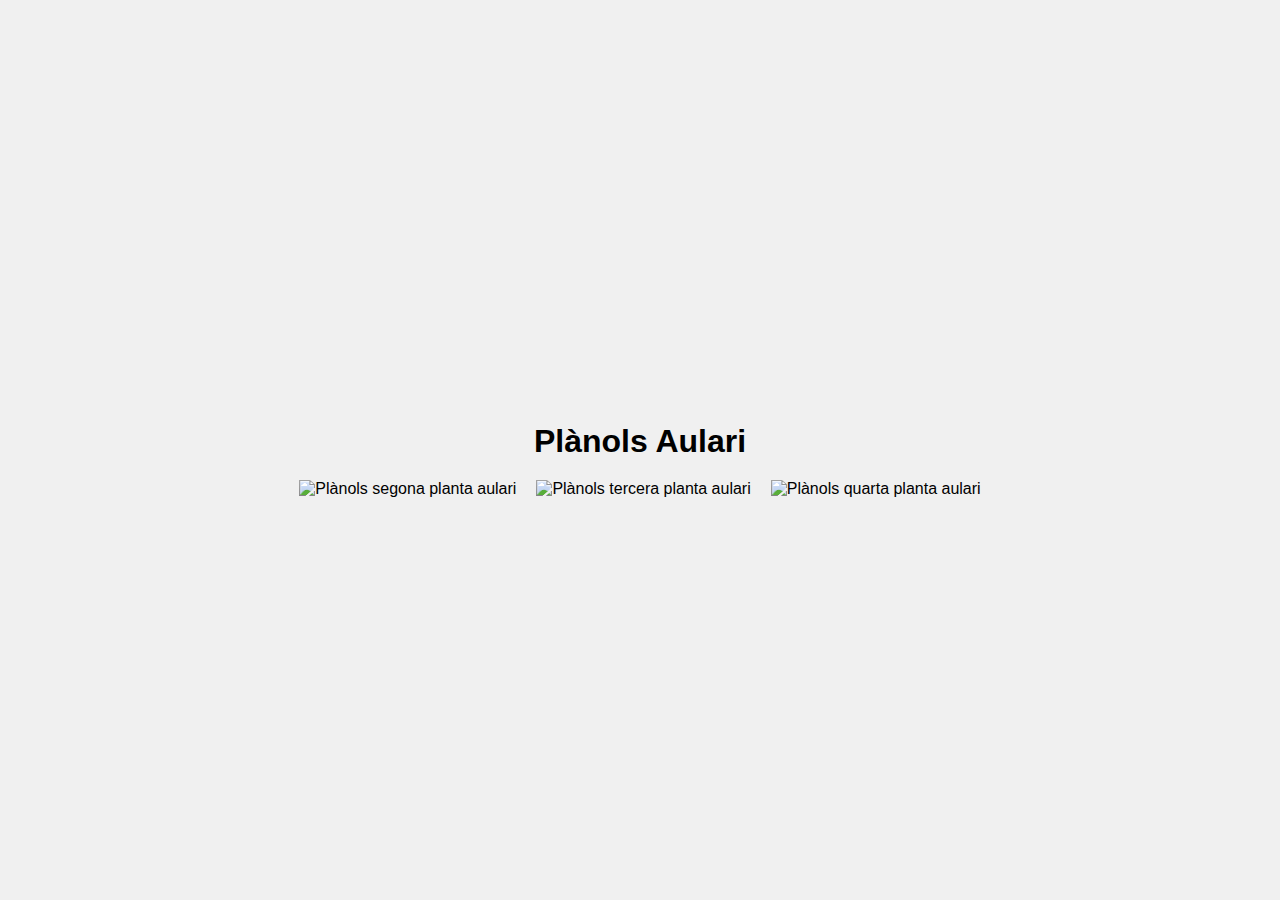
==== planols.html @ 225247bd "added navbar" ====
<!DOCTYPE html>
<html lang="en">
<head>
    <meta charset="UTF-8">
    <meta name="viewport" content="width=device-width, initial-scale=1.0">
    <title>Plànols Aulari</title>
    <link rel="icon" href="./assets/favicon.png" type="image/png">
    <link rel="stylesheet" href="style.css">
    <link rel="stylesheet" href="https://cdnjs.cloudflare.com/ajax/libs/font-awesome/6.0.0/css/all.min.css" integrity="sha512-9usAa10IRO0HhonpyAIVpjrylPvoDwiPUiKdWk5t3PyolY1cOd4DSE0Ga+ri4AuTroPR5aQvXU9xC6qOPnzFeg==" crossorigin="anonymous" referrerpolicy="no-referrer" />
</head>
<body>
    <div class="content-wrapper">
        <h1>Plànols Aulari</h1>
        <div class="card-container">
            <img src="./assets/planol_a2.png" alt="Plànols segona planta aulari" width="" height="">
            <img src="./assets/planol_a3.png" alt="Plànols tercera planta aulari" width="" height="">
            <img src="./assets/planol_a4.png" alt="Plànols quarta planta aulari" width="" height="">
        </div>
    </div>
</body>
</html>
---- style.css ----
/* style.css */
body {
    font-family: sans-serif;
    display: flex;
    justify-content: center;
    align-items: center;
    min-height: 100vh;
    margin: 0;
    background-color: #f0f0f0;
}

body {
    transition: background-color 0.5s ease-in-out, color 0.5s ease-in-out;
}

.content-wrapper { /* Added wrapper for content layout */
    text-align: center; /* Center the heading and paragraph */
    width: 80%; /* Limit width of content */
    max-width: 1200px; /* Set a maximum width */
    margin: 20px auto; /* Center the content wrapper */
}

.dark-mode-toggle {
    position: fixed;
    top: 20px;
    right: 20px;
    padding: 10px 20px;
    border-radius: 5px;
    border: none;
    cursor: pointer;
    background-color: #333;
    color: #fff;
}

h1 {
    margin-bottom: 10px; /* Add space below the heading */
}

.intro-text {
    font-family: "Times New Roman", serif; /* Set font to Times New Roman */
    margin-bottom: 20px; /* Add space below the paragraph */
    text-align: justify; /* Justify the text */
}

.info-table {
    display: flex;
    flex-wrap: wrap;
    justify-content: center;
    gap: 20px;
    margin-top: 20px; /* Add some top margin */
}

table {
    border-spacing: 10px;
}

tr {
    border-bottom: 1px solid #ddd;
}

tr:hover {background-color: #c0e8e8;}

th, td {
    padding-top: 10px;
    padding-bottom: 20px;
    padding-left: 30px;
    padding-right: 40px;
}

.card-container {
    display: flex;
    flex-wrap: wrap;
    justify-content: center;
    gap: 20px;
    margin-top: 20px; /* Add some top margin */
}

.card {
    width: 250px;
    padding: 20px;
    border-radius: 8px;
    box-shadow: 0 4px 8px rgba(0, 0, 0, 0.1);
    color: white;
    transition: transform 0.2s;
    text-decoration: none;
    display: block;
}

.card:hover {
    transform: translateY(-5px);
    box-shadow: 0 6px 10px rgba(0, 0, 0, 0.15);
}

.card-red {
    background-color: #e74c3c;
}

.card-blue {
    background-color: #3498db;
}

.card-green {
    background-color: #2ecc71;
}

.card-teal {
    background-color: #009688;
}

.card-brown {
    background-color: #795548;
}

.card h2 {
    margin-top: 0;
}

.dark-mode {
    background-color: #333;
    color: #fff;
}

.dark-mode .dark-mode-toggle {
    background-color: #fff;
    color: #333;
}

/* Add more specific dark mode styles as needed */
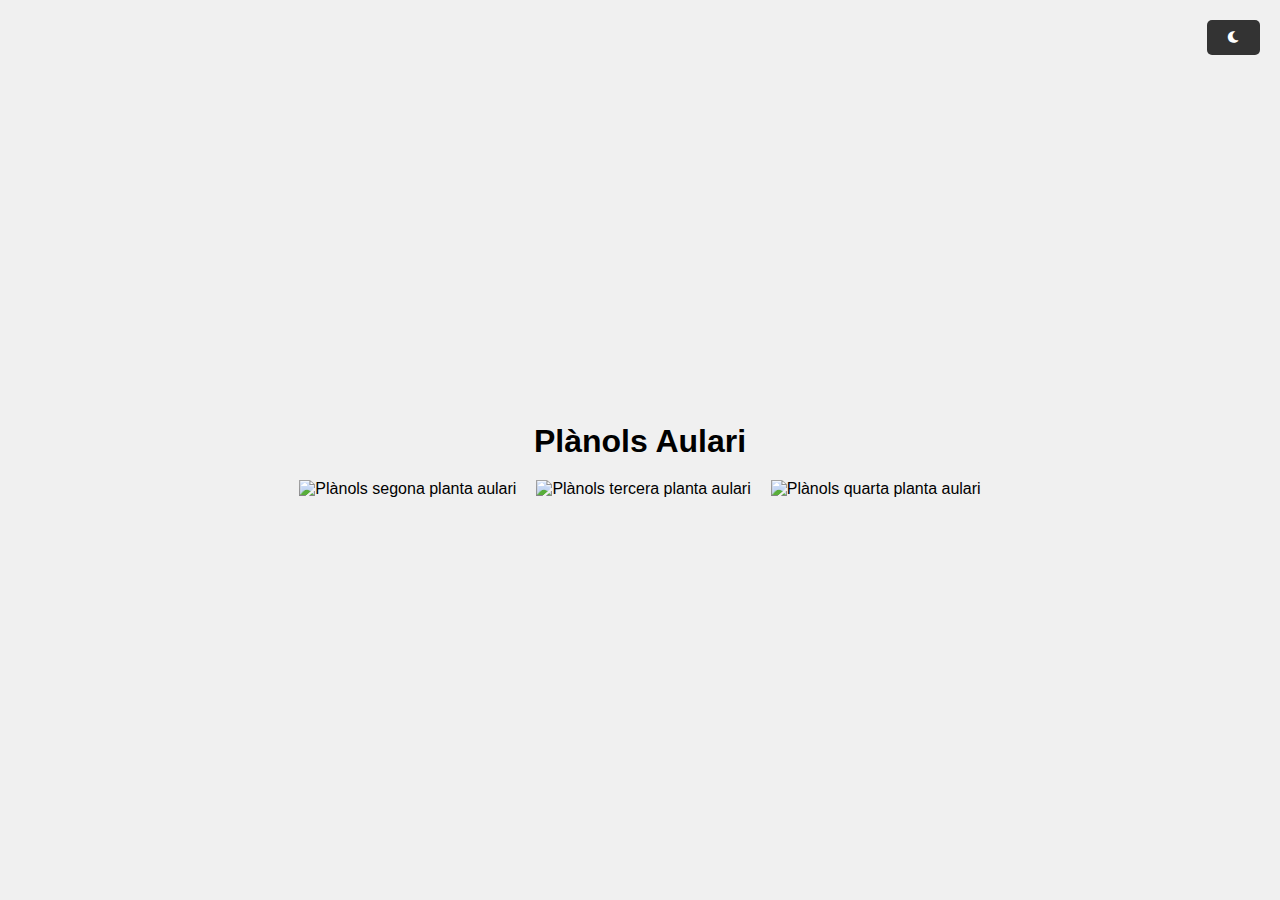
==== commit 33fd24dd: "updated dark mode" ====
--- a/planols.html
+++ b/planols.html
@@ -7,9 +7,28 @@
     <link rel="icon" href="./assets/favicon.png" type="image/png">
     <link rel="stylesheet" href="style.css">
     <link rel="stylesheet" href="https://cdnjs.cloudflare.com/ajax/libs/font-awesome/6.0.0/css/all.min.css" integrity="sha512-9usAa10IRO0HhonpyAIVpjrylPvoDwiPUiKdWk5t3PyolY1cOd4DSE0Ga+ri4AuTroPR5aQvXU9xC6qOPnzFeg==" crossorigin="anonymous" referrerpolicy="no-referrer" />
+    <script>
+        // Check for dark mode preference in local storage
+        const isDarkMode = localStorage.getItem('darkMode') === 'true';
+
+        // Apply dark mode if necessary
+        if (isDarkMode) {
+            document.body.classList.add('dark-mode');
+        }
+
+        // Toggle dark mode on button click
+        const toggleButton = document.querySelector('.dark-mode-toggle');
+
+        toggleButton.addEventListener('click', () => {
+            const isDarkMode = !document.body.classList.contains('dark-mode');
+            localStorage.setItem('darkMode', isDarkMode);
+            document.body.classList.toggle('dark-mode');
+        });
+    </script>
 </head>
 <body>
     <div class="content-wrapper">
+        <button class="dark-mode-toggle"><i class="fa-solid fa-moon"></i></button>
         <h1>Plànols Aulari</h1>
         <div class="card-container">
             <img src="./assets/planol_a2.png" alt="Plànols segona planta aulari" width="" height="">
